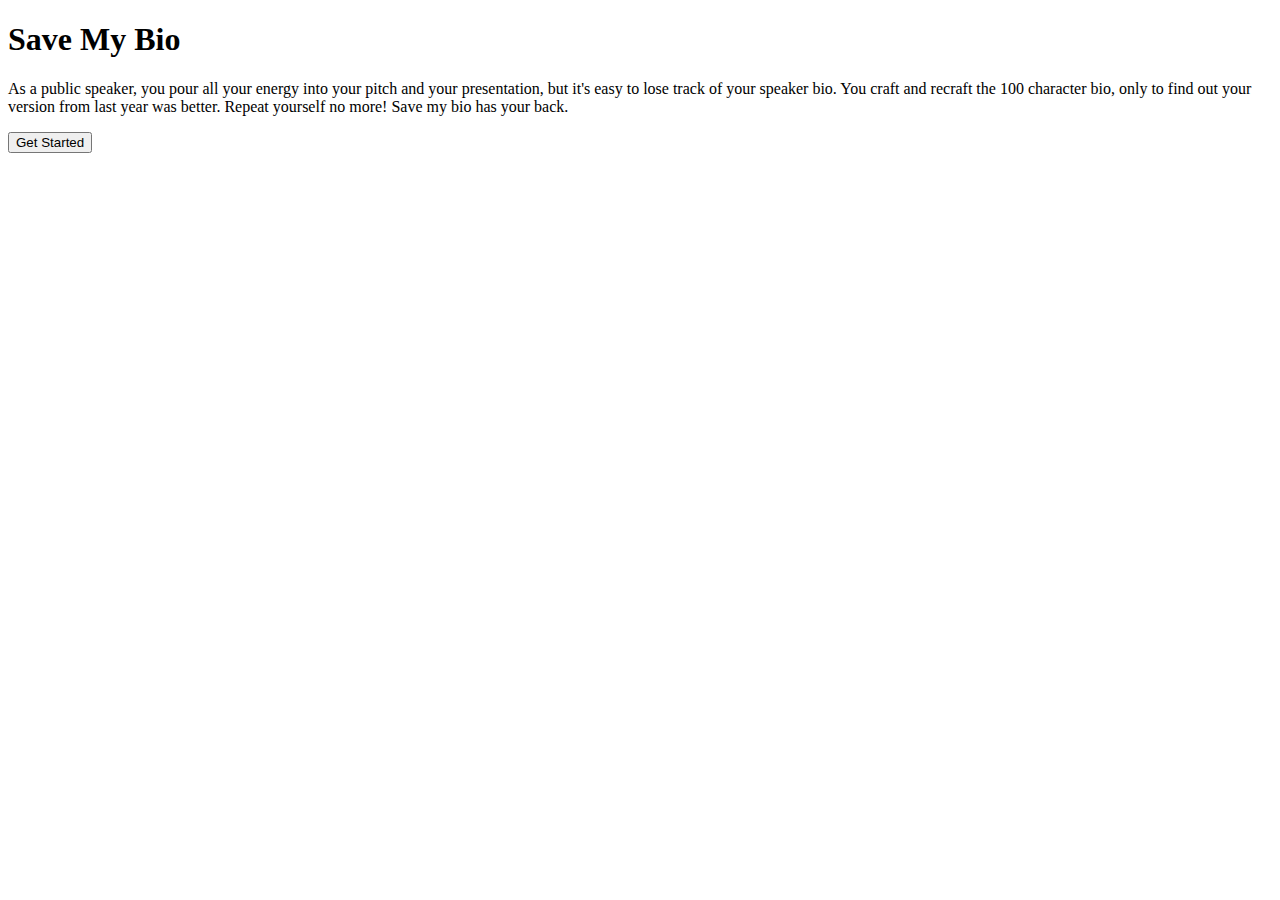
==== index.html @ 441a103f "Initial commit" ====
<!DOCTYPE html>
<html>
  <head>
    <title>Save My Bio</title>
  </head>
  <body>
    <h1>Save My Bio</h1>
    <p>As a public speaker, you pour all your energy into your pitch and your presentation, but it's easy to lose track of your speaker bio. You craft and recraft the 100 character bio, only to find out your version from last year was better.  Repeat yourself no more! Save my bio has your back.</p>
    <button id="get_started">Get Started</button>
  </body>
</html>
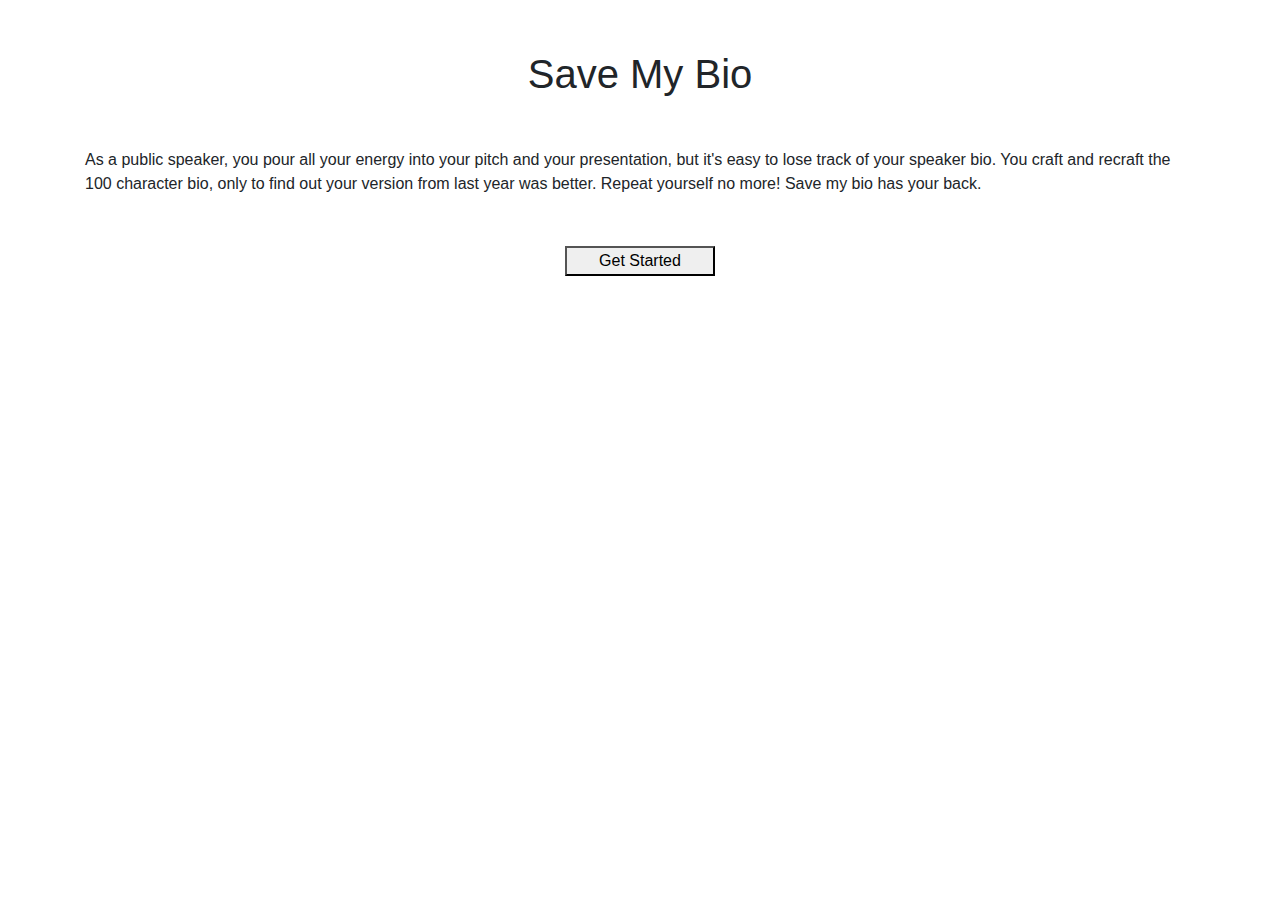
==== commit 1aa6595d: "AddBio, ViewBio, CSS, and JS" ====
--- a/index.html
+++ b/index.html
@@ -1,11 +1,20 @@
 <!DOCTYPE html>
 <html>
   <head>
+    <link href="style/style.css" rel="stylesheet"/>
+    <link rel="stylesheet" href="https://maxcdn.bootstrapcdn.com/bootstrap/4.0.0/css/bootstrap.min.css" integrity="sha384-Gn5384xqQ1aoWXA+058RXPxPg6fy4IWvTNh0E263XmFcJlSAwiGgFAW/dAiS6JXm" crossorigin="anonymous">
+    <script src="https://maxcdn.bootstrapcdn.com/bootstrap/4.1.1/js/bootstrap.min.js"></script>
+    <script src="https://cdnjs.cloudflare.com/ajax/libs/jquery/3.2.1/jquery.min.js"></script>
+    <script src="https://ajax.googleapis.com/ajax/libs/jquery/3.4.1/jquery.min.js"></script>
+    <script src="scripts/index.js"></script>
+
     <title>Save My Bio</title>
   </head>
   <body>
-    <h1>Save My Bio</h1>
-    <p>As a public speaker, you pour all your energy into your pitch and your presentation, but it's easy to lose track of your speaker bio. You craft and recraft the 100 character bio, only to find out your version from last year was better.  Repeat yourself no more! Save my bio has your back.</p>
-    <button id="get_started">Get Started</button>
+    <div class="container">
+      <h1>Save My Bio</h1>
+      <p>As a public speaker, you pour all your energy into your pitch and your presentation, but it's easy to lose track of your speaker bio. You craft and recraft the 100 character bio, only to find out your version from last year was better.  Repeat yourself no more! Save my bio has your back.</p>
+      <button id="get_started">Get Started</button>
+    </div>
   </body>
 </html>
--- a/style/style.css
+++ b/style/style.css
@@ -0,0 +1,13 @@
+h1, h2 {
+  text-align: center;
+  margin-top: 50px!important;
+  margin-bottom: 50px!important;
+
+}
+
+#get_started {
+  margin: 0 auto;
+  width: 150px;
+  display: block;
+  margin-top: 50px;
+}
